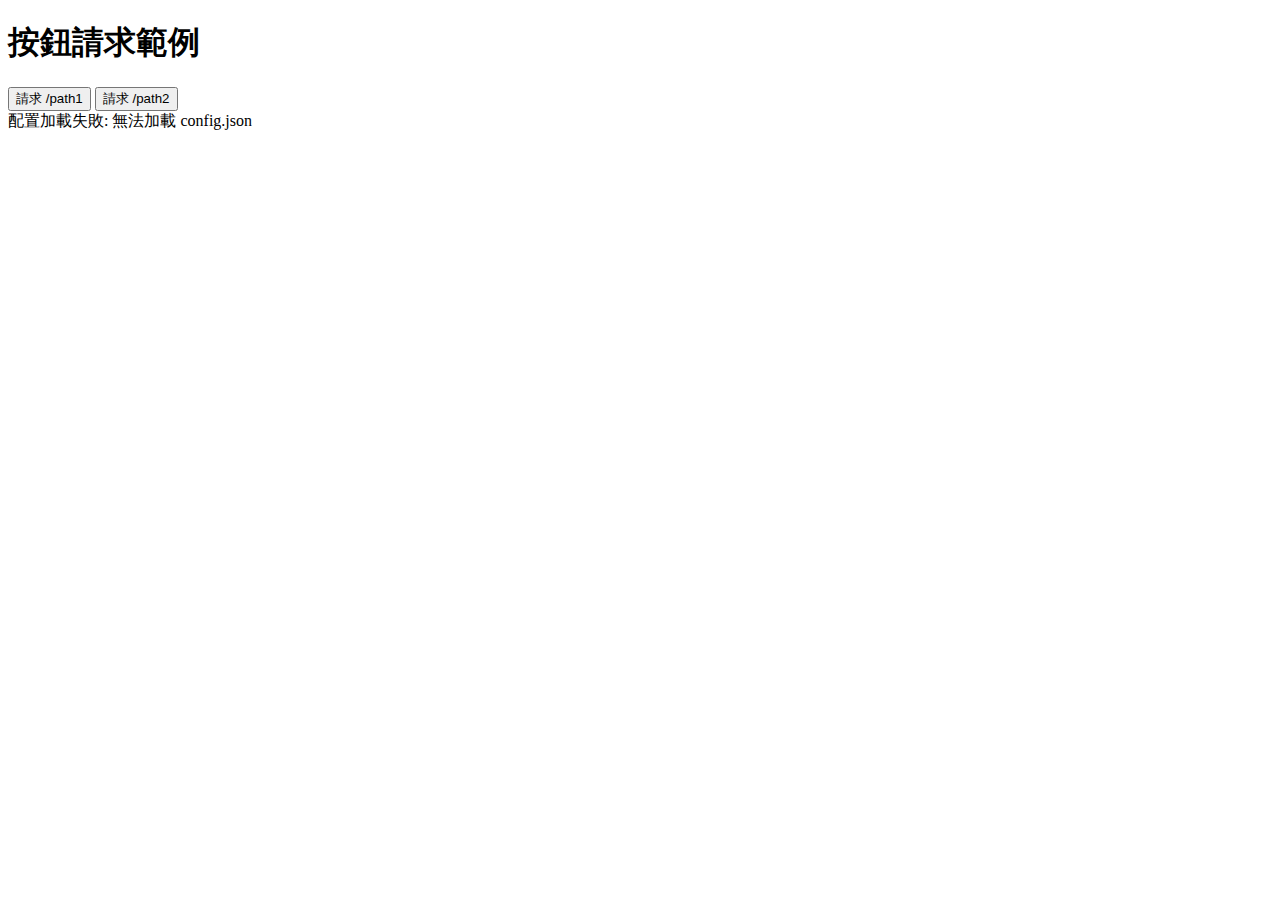
==== website/index.html @ 107f97bf "add: init" ====
<!DOCTYPE html>
<html lang="zh-Hant">
<head>
  <meta charset="UTF-8">
  <meta name="viewport" content="width=device-width, initial-scale=1.0">
  <title>按鈕請求範例</title>
</head>
<body>
  <h1>按鈕請求範例</h1>
  <button id="requestPath1">請求 /path1</button>
  <button id="requestPath2">請求 /path2</button>
  <div id="result"></div>

  <script>
    let baseRoute = ""; // 初始化 baseRoute

    // 從 config.json 讀取 baseRoute
    fetch('config.json')
      .then(response => {
        if (!response.ok) {
          throw new Error('無法加載 config.json');
        }
        return response.json();
      })
      .then(config => {
        baseRoute = config.baseRoute; // 假設 JSON 文件中有 baseRoute 字段
        if (!baseRoute) {
          throw new Error('config.json 中缺少 baseRoute');
        }
      })
      .catch(error => {
        document.getElementById('result').innerText = '配置加載失敗: ' + error.message;
      });

    // 定義按鈕事件
    document.getElementById('requestPath1').addEventListener('click', function() {
      const apiUrl = `${baseRoute}/path1`; // 拼接完整路徑
      fetch(apiUrl)
        .then(response => response.json())
        .then(data => {
          document.getElementById('result').innerText = JSON.stringify(data, null, 2);
        })
        .catch(error => {
          document.getElementById('result').innerText = '請求失敗: ' + error.message;
        });
    });

    document.getElementById('requestPath2').addEventListener('click', function() {
      const apiUrl = `${baseRoute}/path2`; // 拼接完整路徑
      fetch(apiUrl)
        .then(response => response.json())
        .then(data => {
          document.getElementById('result').innerText = JSON.stringify(data, null, 2);
        })
        .catch(error => {
          document.getElementById('result').innerText = '請求失敗: ' + error.message;
        });
    });
  </script>
</body>
</html>
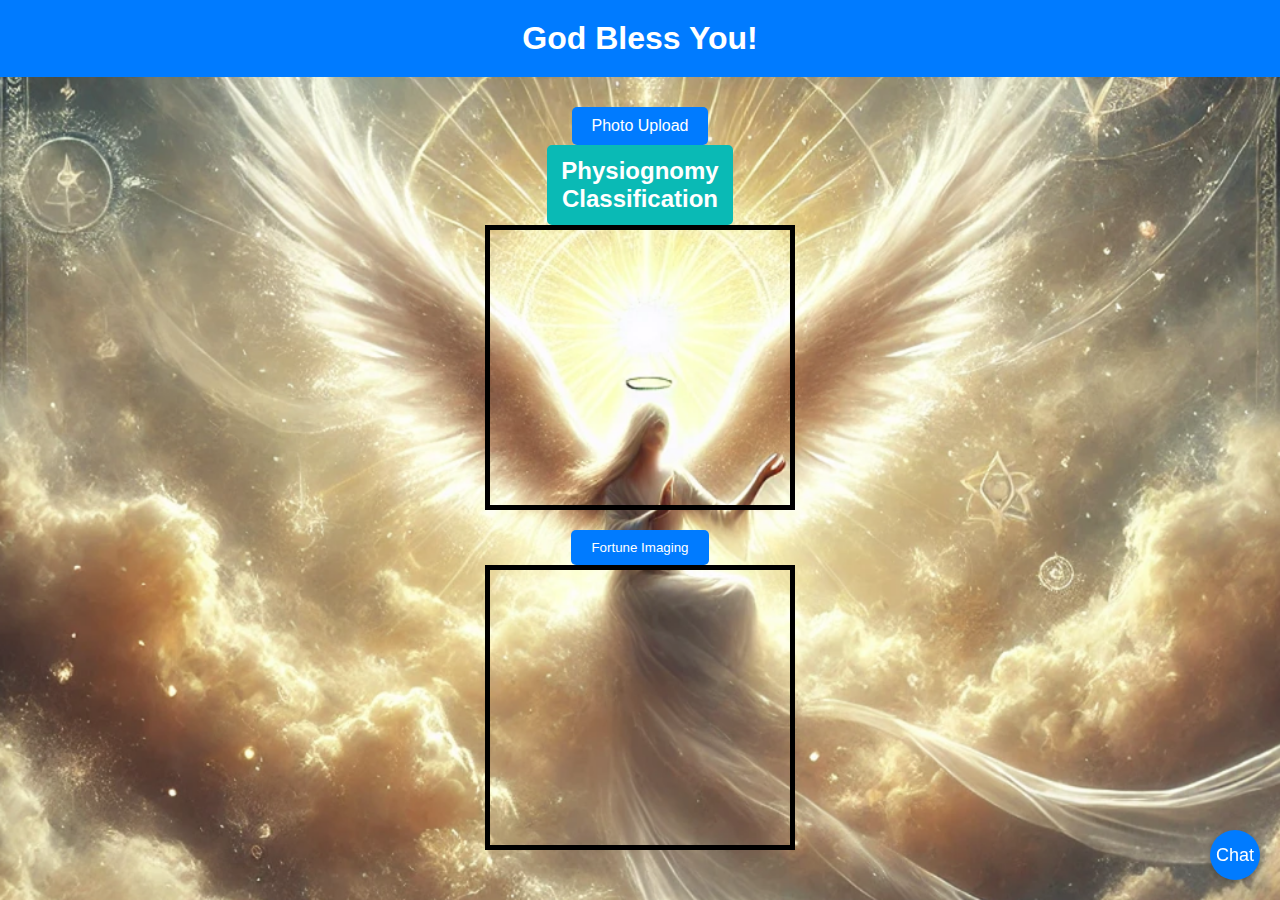
==== commit 988e14e4: "add : final doc" ====
--- a/website/index.html
+++ b/website/index.html
@@ -1,61 +1,55 @@
-<!DOCTYPE html>
-<html lang="zh-Hant">
-<head>
-  <meta charset="UTF-8">
-  <meta name="viewport" content="width=device-width, initial-scale=1.0">
-  <title>按鈕請求範例</title>
-</head>
-<body>
-  <h1>按鈕請求範例</h1>
-  <button id="requestPath1">請求 /path1</button>
-  <button id="requestPath2">請求 /path2</button>
-  <div id="result"></div>
-
-  <script>
-    let baseRoute = ""; // 初始化 baseRoute
-
-    // 從 config.json 讀取 baseRoute
-    fetch('config.json')
-      .then(response => {
-        if (!response.ok) {
-          throw new Error('無法加載 config.json');
-        }
-        return response.json();
-      })
-      .then(config => {
-        baseRoute = config.baseRoute; // 假設 JSON 文件中有 baseRoute 字段
-        if (!baseRoute) {
-          throw new Error('config.json 中缺少 baseRoute');
-        }
-      })
-      .catch(error => {
-        document.getElementById('result').innerText = '配置加載失敗: ' + error.message;
-      });
-
-    // 定義按鈕事件
-    document.getElementById('requestPath1').addEventListener('click', function() {
-      const apiUrl = `${baseRoute}/path1`; // 拼接完整路徑
-      fetch(apiUrl)
-        .then(response => response.json())
-        .then(data => {
-          document.getElementById('result').innerText = JSON.stringify(data, null, 2);
-        })
-        .catch(error => {
-          document.getElementById('result').innerText = '請求失敗: ' + error.message;
-        });
-    });
-
-    document.getElementById('requestPath2').addEventListener('click', function() {
-      const apiUrl = `${baseRoute}/path2`; // 拼接完整路徑
-      fetch(apiUrl)
-        .then(response => response.json())
-        .then(data => {
-          document.getElementById('result').innerText = JSON.stringify(data, null, 2);
-        })
-        .catch(error => {
-          document.getElementById('result').innerText = '請求失敗: ' + error.message;
-        });
-    });
-  </script>
-</body>
+<!DOCTYPE html>
+<html lang="en">
+<head>
+    <meta charset="UTF-8">
+    <meta name="viewport" content="width=device-width, initial-scale=1.0">
+    <title>God Bless You</title>
+    <link rel="stylesheet" href="styles.css">
+</head>
+<body>
+    <header>
+        <h1>God Bless You!</h1>
+    </header>
+    <main>
+        <section>
+            <!-- Photo Upload Section -->
+            <div class="Button">
+                <label for="photoInput" class="button">Photo Upload</label>
+                <input type="file" id="photoInput" accept="image/*" hidden>
+            </div>
+            <!-- Image Classificaiton and Text Output Section -->
+            <div class="output-section">
+                <h2>Physiognomy Classification</h2>
+                <div id="imageclassifyOutput" class="output-box"></div>
+            </div>
+            <!-- Fourtune Imaging Section -->
+            <div class="Button">
+                <button id="fortuneImage" class="button">Fortune Imaging</button>
+            </div>
+            <!-- Image Output Section -->
+            <div class="output-section">
+                <div id="imageOutput" class="output-box"></div>
+            </div>
+        </section>
+    </main>
+
+    <!-- Chat Widget -->
+    <div class="chat-widget" id="chatWidget">
+        <div class="chat-header">
+            <span>Chat</span>
+            <button id="closeChat">X</button>
+        </div>
+        <div id="chatBody">
+            <!-- 示例訊息 -->
+            <p class="bot-message">Bot: Welcome to the chat!</p>
+        </div>
+        <div class="chat-footer">
+            <textarea id="chatInput" rows="1" placeholder="Type your message..."></textarea>
+            <button id="sendButton">Send</button>
+        </div>
+    </div>
+    <button id="openChat" class="chat-button">Chat</button>
+
+    <script src="script.js"></script>
+</body>
 </html>--- a/website/styles.css
+++ b/website/styles.css
@@ -0,0 +1,207 @@
+/* Global Styles */
+body {
+    font-family: Arial, sans-serif;
+    margin: 0;
+    padding: 0;
+    text-align: center;
+    background-image: url('images/background.png'); /* Added local background image */
+    background-size: cover; /* Ensure image covers the entire background */
+    background-position: center; /* Center the image */
+    background-repeat: no-repeat; /* Prevent image tiling */
+}
+
+header {
+    background-color: #007bff;
+    color: white;
+    padding: 20px;
+}
+
+h1 {
+    margin: 0;
+    font-size: 2em;
+}
+
+/* Main Section */
+main {
+    padding: 20px;
+}
+
+.Button .button {
+    display: inline-block;
+    background-color: #007bff;
+    color: white;
+    padding: 10px 20px;
+    border: none;
+    border-radius: 5px;
+    cursor: pointer;
+    text-decoration: none;
+    position: relative; /* 相對定位 */
+    top: 10px; /* 向下移動 20px */
+}
+
+.Button .button:hover {
+    background-color: #0056b3;
+}
+
+.output-section {
+    margin: 10px 0;
+}
+
+.output-section h2 {
+    font-size: 1.5em;
+    margin-bottom: 10px;
+    background-color: #0ABAB5; /* 設置背景顏色為藍色 */
+    color: white; /* 設置文字顏色為白色 */
+    padding: 10px; /* 添加內邊距 */
+    border: 2px solid #0ABAB5; /* 設置邊框顏色為藍色 */
+    border-radius: 5px; /* 添加圓角 */
+    width: 15%;
+    margin: 0 auto; /* 置中對齊 */
+    box-sizing: border-box; /* 包含內邊距和邊框在內的總寬度 */
+}
+
+.output-box {
+    max-width: 550px; /* Increased max-width by 1.5 times */
+    width: 300px; /* Increased width by 1.5 times */
+    height: 275px; /* Increased height by 1.5 times */
+    margin: 0 auto;
+    border: 5px solid black; /* Changed border style to solid */
+    display: flex;
+    align-items: center;
+    justify-content: center;
+    font-size: 1em;
+    color: #007bff; /* Changed text color to black */
+    background-color: transparent; /* Changed background to transparent */
+    font-weight: bold; /* 設置文字為粗體 */
+}
+
+.output-box img {
+    max-width: 100%;
+    max-height: 100%;
+}
+
+/* Chat Widget */
+.chat-widget {
+    position: fixed;
+    bottom: 60px;
+    right: 20px;
+    width: 600px;
+    height: 600px;
+    border: 1px solid #007bff;
+    border-radius: 10px;
+    box-shadow: 0 2px 10px rgba(0, 0, 0, 0.2);
+    background-color: white;
+    display: none; /* Hidden by default */
+    flex-direction: column;
+}
+
+.chat-header {
+    background-color: #007bff;
+    color: white;
+    padding: 10px;
+    border-radius: 10px 10px 0 0;
+    display: flex;
+    justify-content: space-between;
+    align-items: center;
+}
+
+.chat-header button {
+    background: none;
+    border: none;
+    color: white;
+    font-size: 16px;
+    cursor: pointer;
+}
+
+/* 聊天訊息樣式 */
+.bot-message {
+    text-align: left;
+    background-color: #e6e6e6;
+    color: #333;
+    padding: 8px 12px;
+    border-radius: 10px;
+    margin: 5px 0;
+    max-width: 70%;
+    align-self: flex-start;
+    display: inline-block;
+}
+
+.user-message {
+    text-align: right;
+    background-color: #007bff;
+    color: white;
+    padding: 8px 12px;
+    border-radius: 10px;
+    margin: 5px 0;
+    max-width: 70%;
+    align-self: flex-end;
+    display: inline-block;
+}
+
+#chatBody {
+    display: flex;
+    flex-direction: column;
+    gap: 5px;
+    overflow-y: auto; /* 添加垂直滾動條 */
+    padding: 10px;
+    border: 1px solid #ddd;
+    border-radius: 10px;
+    background-color: #f9f9f9;
+    flex: 1; /* 讓聊天訊息區域填滿剩餘空間 */
+}
+
+.chat-footer {
+    display: flex;
+    padding: 10px;
+    border-radius: 0 0 10px 10px;
+}
+
+.chat-footer input {
+    flex: 1;
+    padding: 5px;
+    font-size: 14px;
+    border: 1px solid #ddd;
+    border-radius: 5px;
+}
+
+.chat-footer textarea {
+    flex: 1;
+    padding: 5px;
+    font-size: 14px;
+    border: 1px solid #ddd;
+    border-radius: 5px;
+    resize: none; /* 禁用手動調整大小 */
+    overflow: hidden; /* 隱藏滾動條 */
+    word-wrap: break-word; /* 自動換行 */
+    height: 15px; /* 固定高度 */
+}
+
+.chat-footer button {
+    margin-left: 5px;
+    background-color: #007bff;
+    color: white;
+    border: none;
+    border-radius: 5px;
+    padding: 5px 10px;
+    cursor: pointer;
+}
+
+.chat-footer button:hover {
+    background-color: #0056b3;
+}
+
+/* Chat Button */
+.chat-button {
+    position: fixed;
+    bottom: 20px;
+    right: 20px;
+    background-color: #007bff;
+    color: white;
+    border: none;
+    border-radius: 50%;
+    width: 50px;
+    height: 50px;
+    font-size: 18px;
+    cursor: pointer;
+    box-shadow: 0 2px 5px rgba(0, 0, 0, 0.2);
+}
